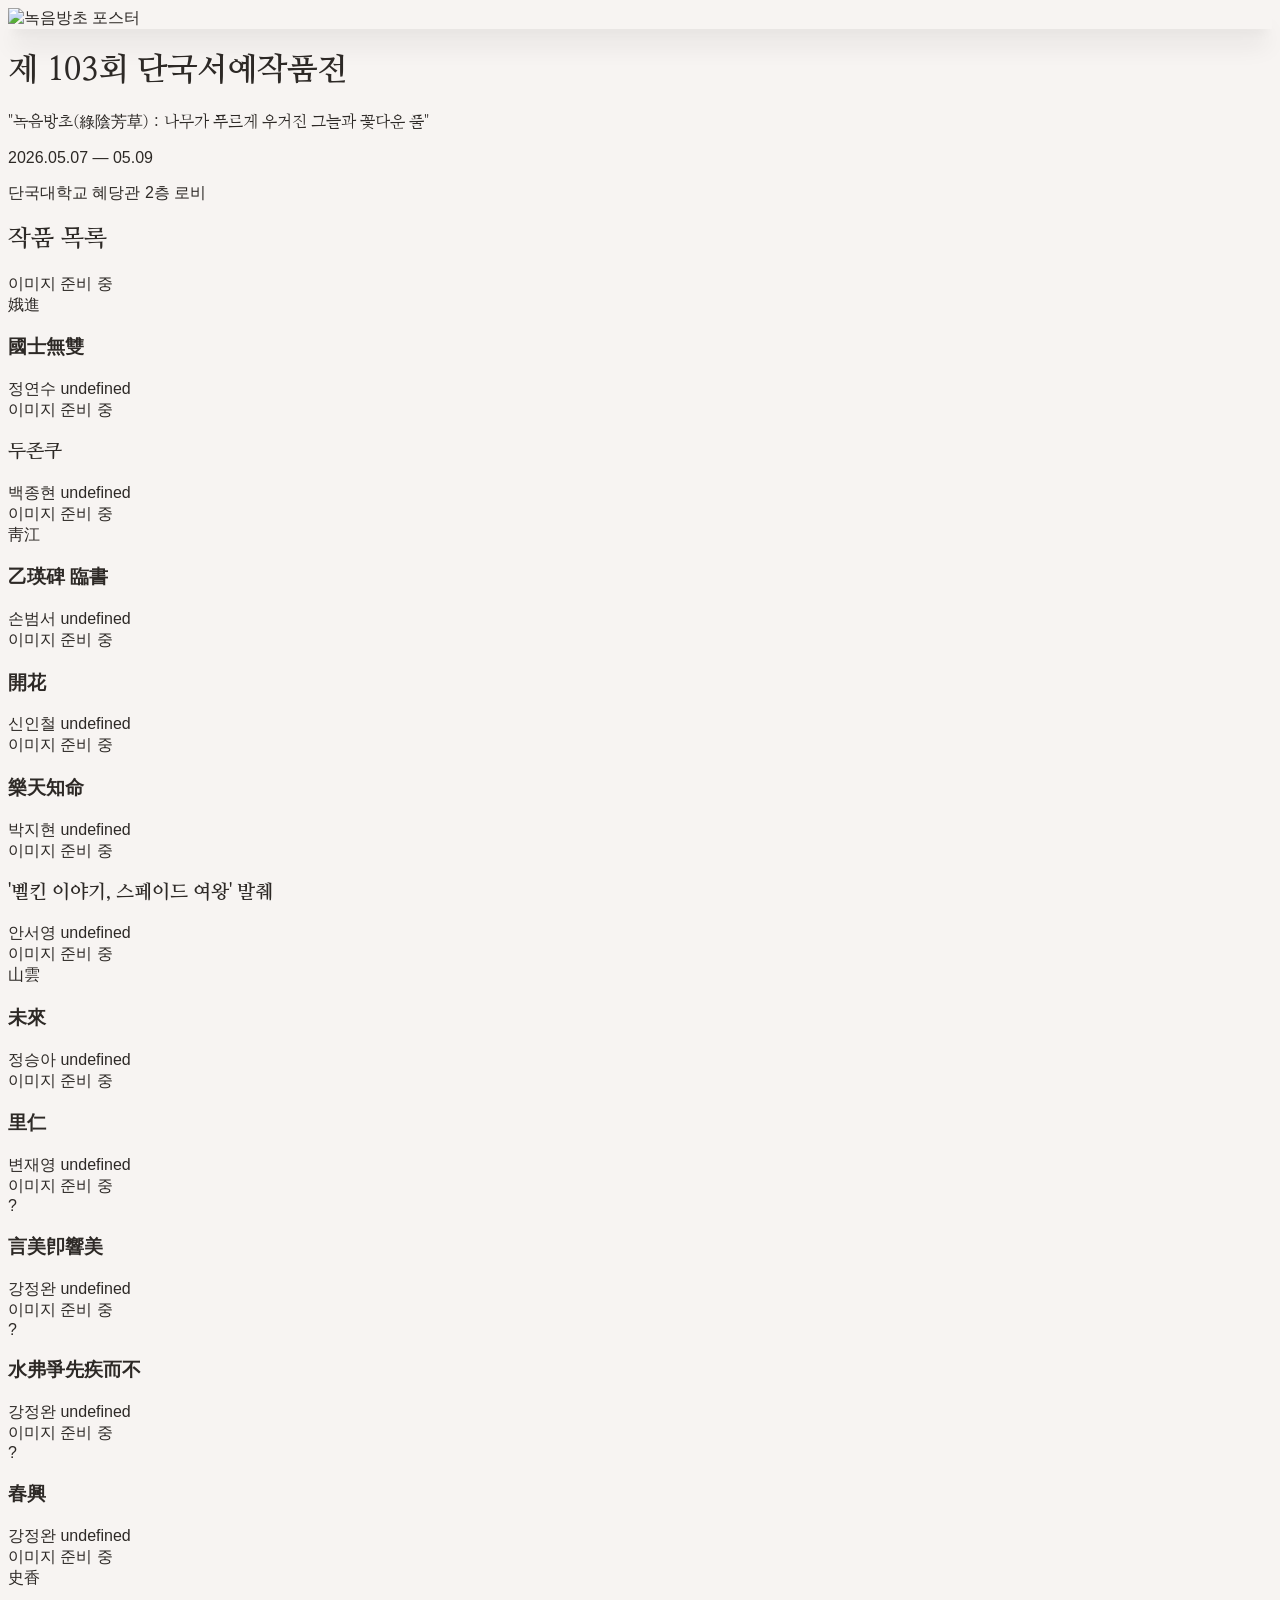
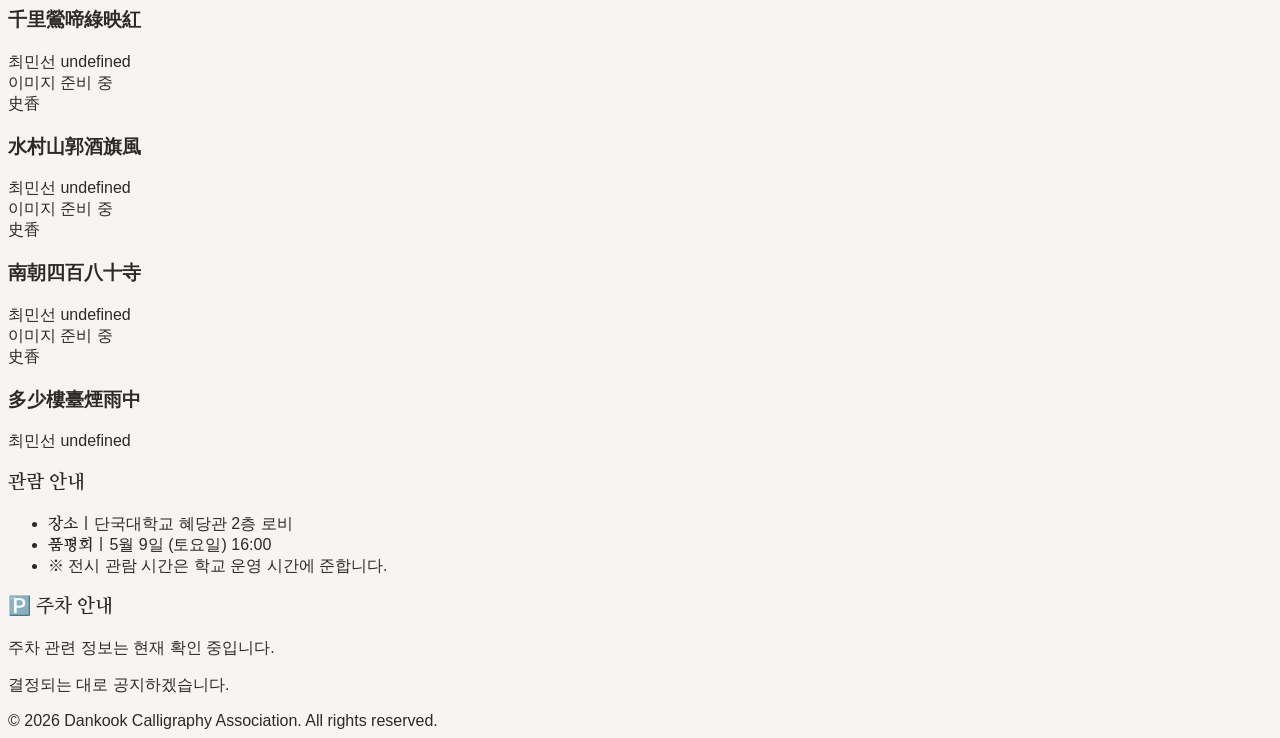
==== calligraphy.html @ eea5bc43 "Add files via upload" ====
<!DOCTYPE html>
<html lang="ko">
<head>
    <meta charset="UTF-8">
    <meta name="viewport" content="width=device-width, initial-scale=1.0">
    <title>제 103회 단국서예작품전 : 녹음방초</title>
    <script src="https://cdn.tailwindcss.com"></script>
    <link href="https://fonts.googleapis.com/css2?family=Nanum+Myeongjo:wght@400;700&display=swap" rel="stylesheet">
    <style>
        body { font-family: 'Pretendard', sans-serif; background-color: #F7F4F2; color: #2D2926; }
        .font-serif { font-family: 'Nanum Myeongjo', serif; }
        .poster-shadow { box-shadow: 0 20px 25px -5px rgba(0, 0, 0, 0.1), 0 10px 10px -5px rgba(0, 0, 0, 0.04); }
    </style>
</head>
<body>

    <header class="max-w-4xl mx-auto pt-12 px-6 text-center">
        <div class="inline-block bg-white p-3 poster-shadow mb-10 transform -rotate-1">
            <img src="poster.png" alt="녹음방초 포스터" class="max-w-full h-auto max-h-[600px]">
        </div>
        <h1 class="font-serif text-3xl md:text-5xl text-[#7D7268] mb-4">제 103회 단국서예작품전</h1>
        <p class="text-xl font-serif text-[#7D7268] opacity-90 italic">"녹음방초(綠陰芳草) : 나무가 푸르게 우거진 그늘과 꽃다운 풀"</p>
        <div class="mt-6 py-4 border-y border-[#7D7268]/20 inline-block px-10 text-sm md:text-base">
            <p>2026.05.07 — 05.09</p>
            <p>단국대학교 혜당관 2층 로비</p>
        </div>
    </header>

    <main class="max-w-6xl mx-auto py-20 px-6">
        <h2 class="font-serif text-2xl mb-10 border-b border-[#7D7268]/30 pb-3 inline-block">작품 목록</h2>
        
        <div id="gallery-grid" class="grid grid-cols-1 sm:grid-cols-2 lg:grid-cols-3 gap-8">
            </div>
    </main>

    <footer class="bg-white border-t border-gray-200 py-16 px-6">
        <div class="max-w-4xl mx-auto grid grid-cols-1 md:grid-cols-2 gap-12">
            <div>
                <h3 class="font-serif text-2xl text-[#7D7268] mb-6 underline underline-offset-8 decoration-1">관람 안내</h3>
                <ul class="space-y-4 text-gray-600">
                    <li><strong class="text-black font-serif">장소 |</strong> 단국대학교 혜당관 2층 로비</li>
                    <li><strong class="text-black font-serif">품평회 |</strong> 5월 9일 (토요일) 16:00</li>
                    <li class="text-sm">※ 전시 관람 시간은 학교 운영 시간에 준합니다.</li>
                </ul>
            </div>
            
            <div class="md:border-l md:pl-12 border-gray-100">
                <h3 class="font-serif text-2xl text-[#7D7268] mb-6">🅿️ 주차 안내</h3>
                <div class="bg-[#F7F4F2] p-6 rounded-xl border border-dashed border-[#7D7268]/40 flex flex-col items-center justify-center">
                    <p class="text-[#7D7268] font-medium text-center">주차 관련 정보는 현재 확인 중입니다.</p>
                    <p class="text-xs text-gray-400 mt-2 italic">결정되는 대로 공지하겠습니다.</p>
                </div>
            </div>
        </div>
        <div class="text-center mt-20 text-xs text-gray-400">
            © 2026 Dankook Calligraphy Association. All rights reserved.
        </div>
    </footer>

    <script>
        // 엑셀 데이터를 여기에 복사해서 붙여넣으세요
        const workData = [
            { id: 1, title: "國士無雙", artist: "정연수", note: "娥進" },
            { id: 2, title: "두존쿠", artist: "백종현", note: " " },
            { id: 3, title: "乙瑛碑 臨書", artist: "손범서", note: "靑江" },
            { id: 4, title: "開花", artist: "신인철", note: " " },
            { id: 5, title: "樂天知命", artist: "박지현", note: " "},
            { id: 6, title: "'벨킨 이야기, 스페이드 여왕' 발췌", artist: "안서영", note: " "},
            { id: 7, title: "未來", artist: "정승아", note: "山雲"},
            { id: 8, title: "里仁", artist: "변재영", note: " "},
            { id: 9, title: "言美卽響美", artist: "강정완", note: "?"},
            { id: 10, title: "水弗爭先疾而不", artist: "강정완", note: "?"},
            { id: 11, title: "春興", artist: "강정완", note: "?"},
            { id: 12, title: "千里鶯啼綠映紅", artist: "최민선", note: "史香"},
            { id: 13, title: "水村山郭酒旗風", artist: "최민선", note: "史香"},
            { id: 14, title: "南朝四百八十寺", artist: "최민선", note: "史香"},
            { id: 15, title: "多少樓臺煙雨中", artist: "최민선", note: "史香"},
            // 더 많은 데이터를 추가할 수 있습니다.
        ];

        const grid = document.getElementById('gallery-grid');

        // 카드 생성 루프
        workData.forEach(work => {
            const card = document.createElement('div');
            card.className = 'bg-white rounded-xl overflow-hidden shadow-sm hover:shadow-xl transition-all duration-300 border border-gray-100 group';
            
            card.innerHTML = `
                <div class="aspect-[3/4] bg-gray-50 flex items-center justify-center relative overflow-hidden">
                    <div class="text-gray-300 italic group-hover:scale-110 transition-transform duration-500">
                        이미지 준비 중
                    </div>
                </div>
                
                <div class="p-5">
                    <span class="text-[10px] tracking-widest text-[#7D7268] uppercase mb-1 block opacity-70">${work.note}</span>
                    <h3 class="font-serif text-xl mb-3 group-hover:text-[#7D7268] transition-colors">${work.title}</h3>
                    <div class="flex justify-between items-end text-sm text-gray-500">
                        <span>${work.artist}</span>
                        <span class="text-xs text-gray-300">${work.size}</span>
                    </div>
                </div>
            `;
            grid.appendChild(card);
        });
    </script>
</body>
</html>
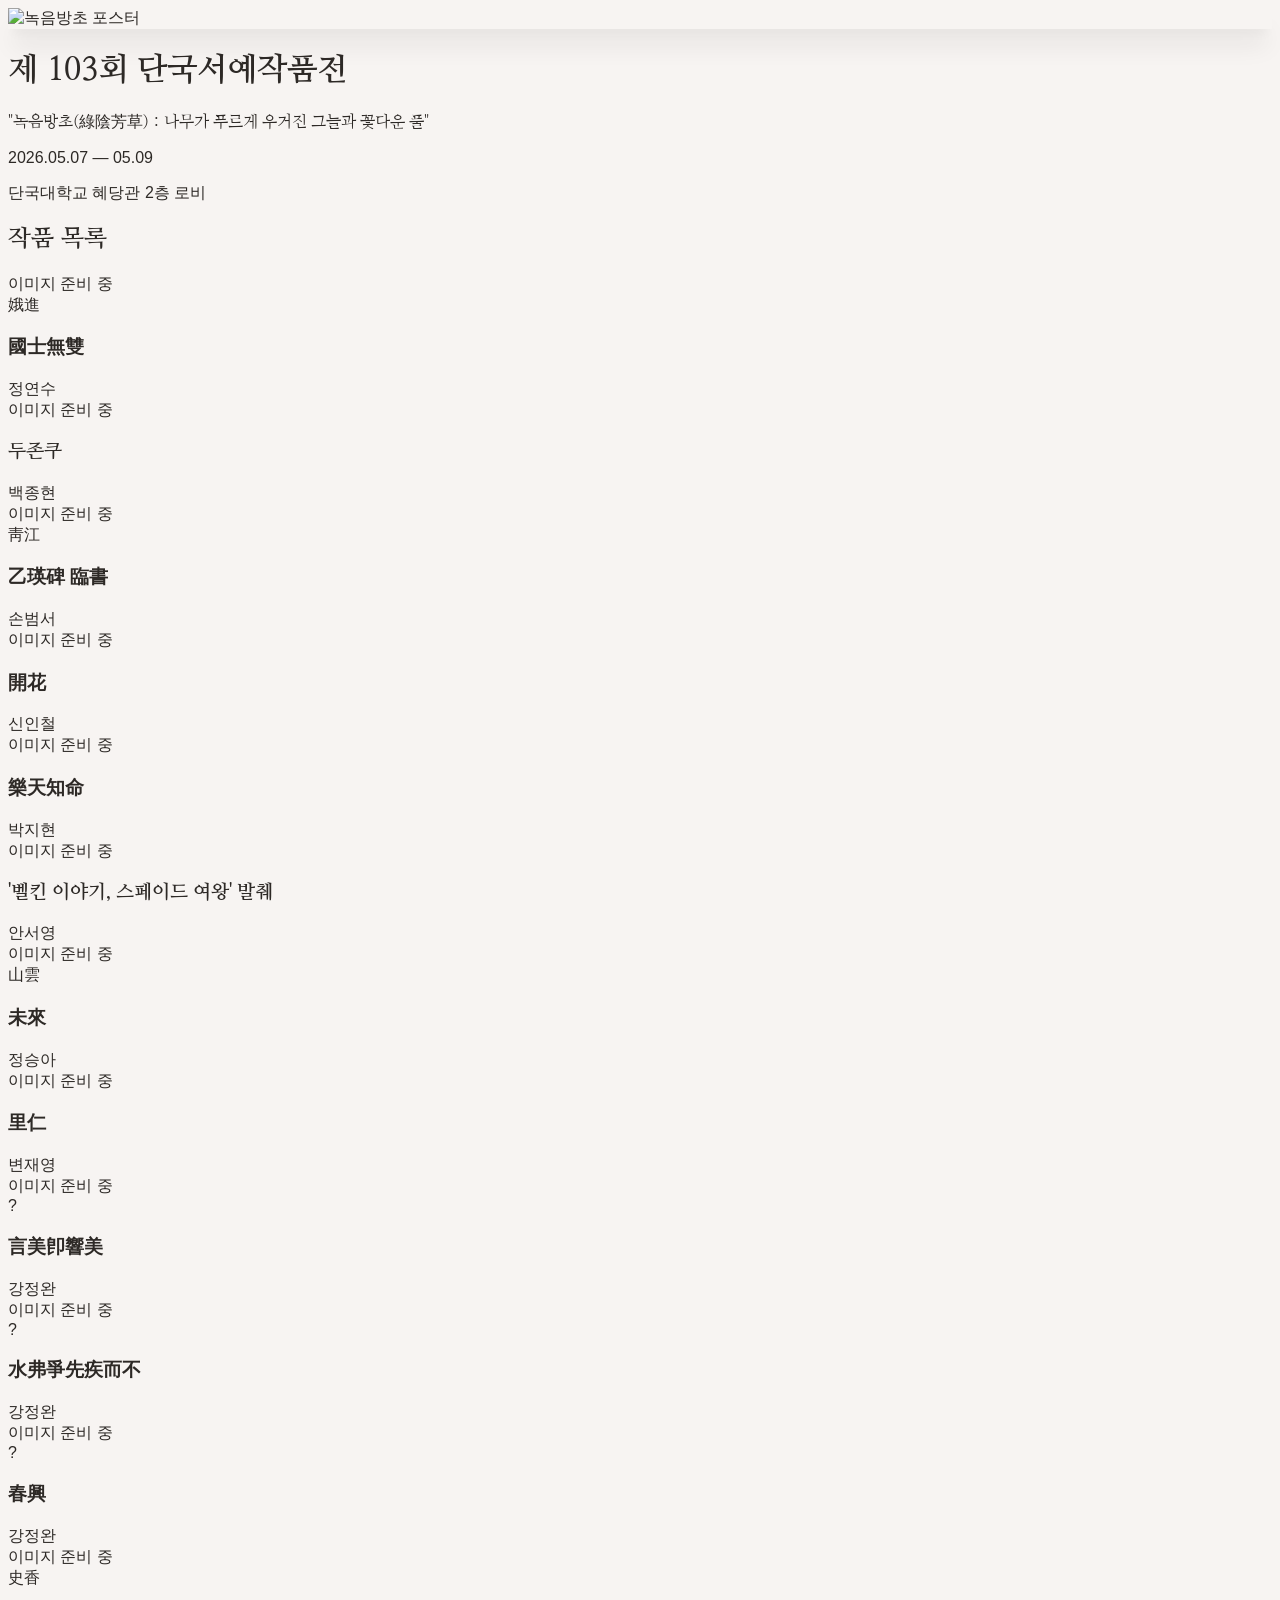
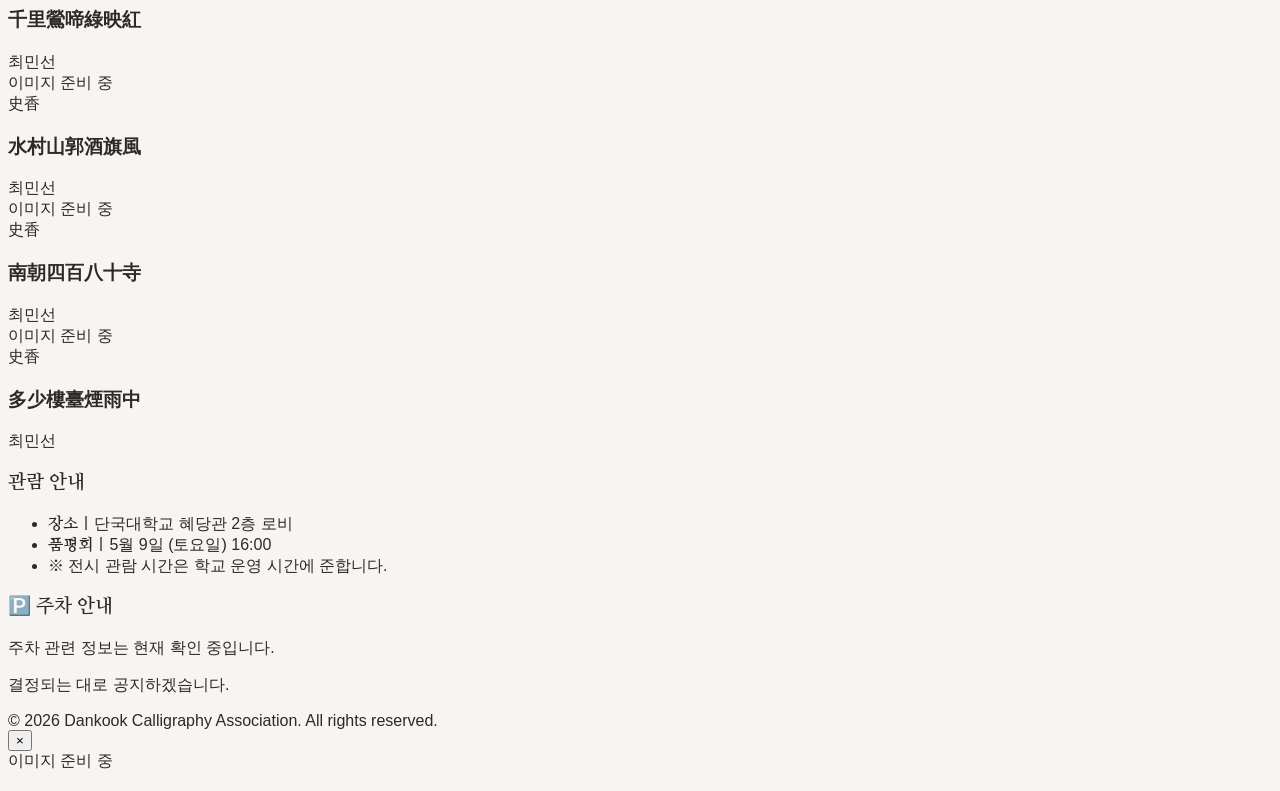
==== commit 89643e22: "Update calligraphy.html" ====
--- a/calligraphy.html
+++ b/calligraphy.html
@@ -14,17 +14,24 @@
 </head>
 <body>
 
-    <header class="max-w-4xl mx-auto pt-12 px-6 text-center">
-        <div class="inline-block bg-white p-3 poster-shadow mb-10 transform -rotate-1">
-            <img src="poster.png" alt="녹음방초 포스터" class="max-w-full h-auto max-h-[600px]">
-        </div>
+<header class="flex flex-col items-center justify-center max-w-4xl mx-auto pt-12 px-6 text-center">
+    
+    <div class="block bg-white p-3 poster-shadow mb-10 mx-auto">
+        <img src="src/poster.png" alt="녹음방초 포스터" class="max-w-full h-auto max-h-[600px] block">
+    </div>
+
+    <div class="w-full">
         <h1 class="font-serif text-3xl md:text-5xl text-[#7D7268] mb-4">제 103회 단국서예작품전</h1>
-        <p class="text-xl font-serif text-[#7D7268] opacity-90 italic">"녹음방초(綠陰芳草) : 나무가 푸르게 우거진 그늘과 꽃다운 풀"</p>
+        <p class="text-xl font-serif text-[#7D7268] opacity-90 italic">
+            "녹음방초(綠陰芳草) : 나무가 푸르게 우거진 그늘과 꽃다운 풀"
+        </p>
+        
         <div class="mt-6 py-4 border-y border-[#7D7268]/20 inline-block px-10 text-sm md:text-base">
             <p>2026.05.07 — 05.09</p>
             <p>단국대학교 혜당관 2층 로비</p>
         </div>
-    </header>
+    </div>
+</header>
 
     <main class="max-w-6xl mx-auto py-20 px-6">
         <h2 class="font-serif text-2xl mb-10 border-b border-[#7D7268]/30 pb-3 inline-block">작품 목록</h2>
@@ -56,11 +63,26 @@
             © 2026 Dankook Calligraphy Association. All rights reserved.
         </div>
     </footer>
-
+<div id="modal" class="fixed inset-0 bg-black/60 z-50 hidden flex items-center justify-center p-4 backdrop-blur-sm" onclick="closeModal()">
+    <div class="bg-[#F7F4F2] max-w-lg w-full rounded-lg shadow-2xl relative p-8" onclick="event.stopPropagation()">
+        <button onclick="closeModal()" class="absolute top-4 right-4 text-gray-400 hover:text-black text-2xl">&times;</button>
+        
+        <div class="text-center">
+            <div id="modal-image" class="aspect-[3/4] bg-gray-100 mb-6 flex items-center justify-center text-gray-300 italic rounded">
+                이미지 준비 중
+            </div>
+            <h3 id="modal-title" class="font-serif text-2xl mb-2 text-[#7D7268]"></h3>
+            <p id="modal-artist" class="text-sm text-gray-500 mb-6"></p>
+            <div class="border-t border-gray-200 pt-6 text-left">
+                <p id="modal-desc" class="text-gray-700 leading-relaxed text-sm whitespace-pre-wrap"></p>
+            </div>
+        </div>
+    </div>
+</div>
     <script>
         // 엑셀 데이터를 여기에 복사해서 붙여넣으세요
         const workData = [
-            { id: 1, title: "國士無雙", artist: "정연수", note: "娥進" },
+            { id: 1, title: "國士無雙", artist: "정연수", note: "娥進", desc: "작품설명"},
             { id: 2, title: "두존쿠", artist: "백종현", note: " " },
             { id: 3, title: "乙瑛碑 臨書", artist: "손범서", note: "靑江" },
             { id: 4, title: "開花", artist: "신인철", note: " " },
@@ -79,30 +101,49 @@
         ];
 
         const grid = document.getElementById('gallery-grid');
+        const modal = document.getElementById('modal');
+// 2. 카드 생성 루프 (기존 구조에서 onclick 추가)
+    workData.forEach(work => {
+        const card = document.createElement('div');
+        // cursor-pointer를 추가하여 클릭 가능하다는 것을 알려줍니다.
+        card.className = 'bg-white rounded-xl overflow-hidden shadow-sm hover:shadow-xl transition-all duration-300 border border-gray-100 group cursor-pointer';
+        
+        // 클릭 시 팝업 함수 실행
+        card.onclick = () => openModal(work);
 
-        // 카드 생성 루프
-        workData.forEach(work => {
-            const card = document.createElement('div');
-            card.className = 'bg-white rounded-xl overflow-hidden shadow-sm hover:shadow-xl transition-all duration-300 border border-gray-100 group';
+        card.innerHTML = `
+            <div class="aspect-[3/4] bg-gray-50 flex items-center justify-center relative overflow-hidden">
+                <div class="text-gray-300 italic group-hover:scale-110 transition-transform duration-500">
+                    이미지 준비 중
+                </div>
+            </div>
             
-            card.innerHTML = `
-                <div class="aspect-[3/4] bg-gray-50 flex items-center justify-center relative overflow-hidden">
-                    <div class="text-gray-300 italic group-hover:scale-110 transition-transform duration-500">
-                        이미지 준비 중
-                    </div>
+            <div class="p-5">
+                <span class="text-[10px] tracking-widest text-[#7D7268] uppercase mb-1 block opacity-70">${work.note}</span>
+                <h3 class="font-serif text-xl mb-3 group-hover:text-[#7D7268] transition-colors">${work.title}</h3>
+                <div class="flex justify-between items-end text-sm text-gray-500">
+                    <span>${work.artist}</span>
+                    <span class="text-xs text-gray-300">${work.size || ''}</span>
                 </div>
-                
-                <div class="p-5">
-                    <span class="text-[10px] tracking-widest text-[#7D7268] uppercase mb-1 block opacity-70">${work.note}</span>
-                    <h3 class="font-serif text-xl mb-3 group-hover:text-[#7D7268] transition-colors">${work.title}</h3>
-                    <div class="flex justify-between items-end text-sm text-gray-500">
-                        <span>${work.artist}</span>
-                        <span class="text-xs text-gray-300">${work.size}</span>
-                    </div>
-                </div>
-            `;
-            grid.appendChild(card);
-        });
-    </script>
+            </div>
+        `;
+        grid.appendChild(card);
+    });
+
+    // 3. 팝업 제어 함수
+    function openModal(work) {
+        document.getElementById('modal-title').innerText = work.title;
+        document.getElementById('modal-artist').innerText = `${work.note} ${work.artist}`;
+        document.getElementById('modal-desc').innerText = work.desc || "등록된 작품 설명이 없습니다.";
+        
+        modal.classList.remove('hidden');
+        document.body.style.overflow = 'hidden'; // 배경 스크롤 방지
+    }
+
+    function closeModal() {
+        modal.classList.add('hidden');
+        document.body.style.overflow = 'auto'; // 스크롤 복구
+    }
+</script>
 </body>
-</html>+</html>
